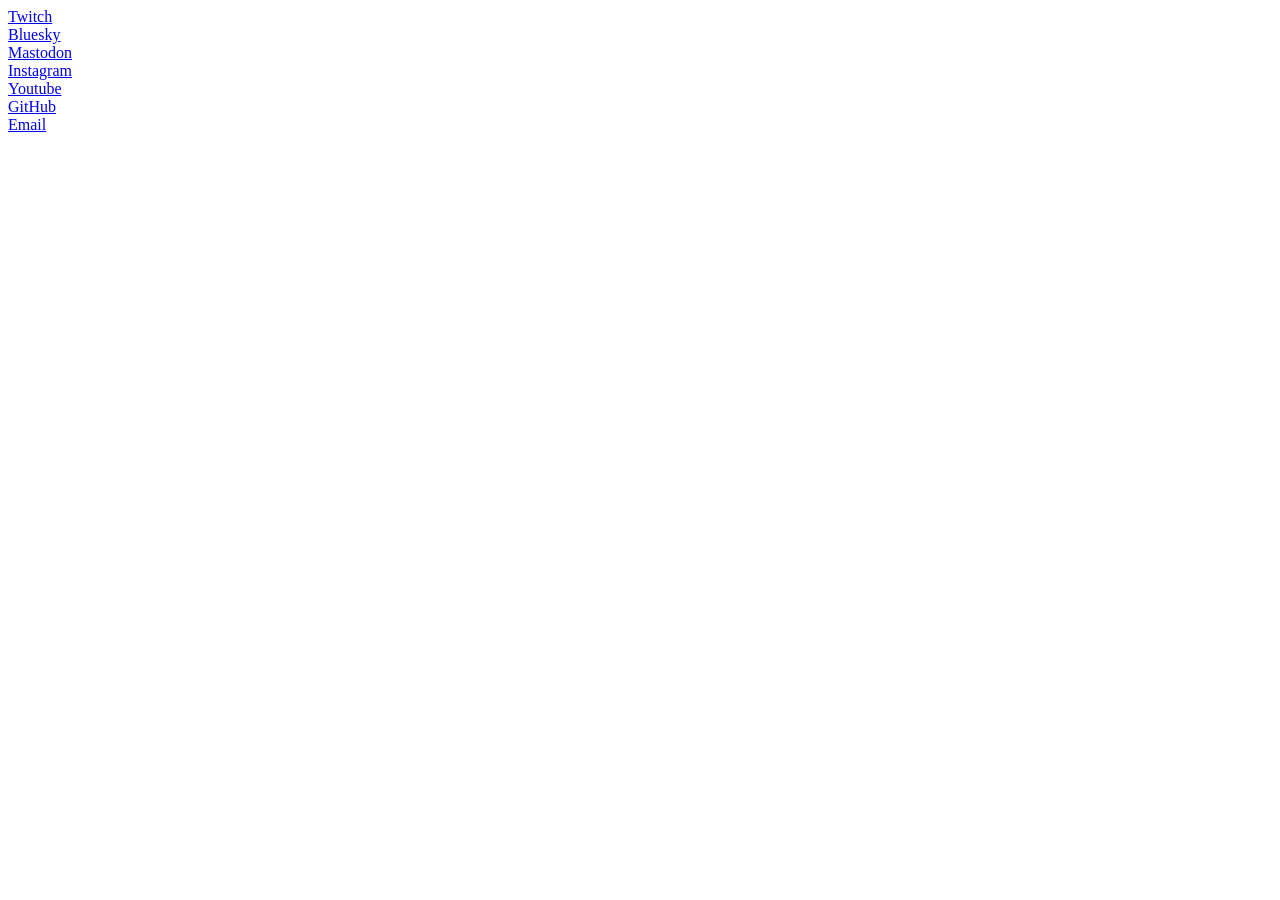
==== content/index.html @ 4b6d27f7 "HTML pretending to be MD." ====
<!DOCTYPE html>
<html lang="en" dir="ltr">

<head>
    <meta charset="utf-8">
    <meta name="viewport" content="width=device-width, initial-scale=1">
    <link rel="apple-touch-icon" sizes="180x180" href="favicon/apple-touch-icon.png">
    <link rel="icon" type="image/png" sizes="32x32" href="favicon/favicon-32x32.png">
    <link rel="icon" type="image/png" sizes="16x16" href="favicon/favicon-16x16.png">
    <link rel="manifest" href="favicon/site.webmanifest">
    <link rel="stylesheet" href="stylesheets/main.css">
    <script src="javascript/main.js"></script>
    <title>NyxTheMage</title>
</head>

<body>
    <div id="mage"></div>
    <div id="backboard"></div>
    <div id="twitch">
        <a rel="me" href="https://www.twitch.tv/nyxthemage">Twitch</a>
    </div>
    <div id="bluesky">
        <a rel="me" href="https://bsky.app/profile/nyxthemage.com">Bluesky</a>
    </div>
    <div id="mastodon">
        <a rel="me" href="https://mastodon.social/@nyxthemage">Mastodon</a>
    </div>
    <div id="instagram">
        <a rel="me" href="https://www.instagram.com/nyxthemage">Instagram</a>
    </div>
    <div id="youtube">
        <a rel="me" href="https://www.youtube.com/@nyxthemage">Youtube</a>
    </div>
    <div id="github">
        <a rel="me" href="https://github.com/nyxthemage">GitHub</a>
    </div>
    <div id="email">
        <a rel="me" href="mailto:&#x6e;&#x79;&#x78;&#x40;&#x6e;&#x79;&#x78;&#x74;&#x68;&#x65;&#x6d;&#x61;&#x67;&#x65;&#x2e;&#x63;&#x6f;&#x6d;">Email</a>
    </div>
</body>

</html>

<!-- Generative AI is unethical I want to leave this place -->
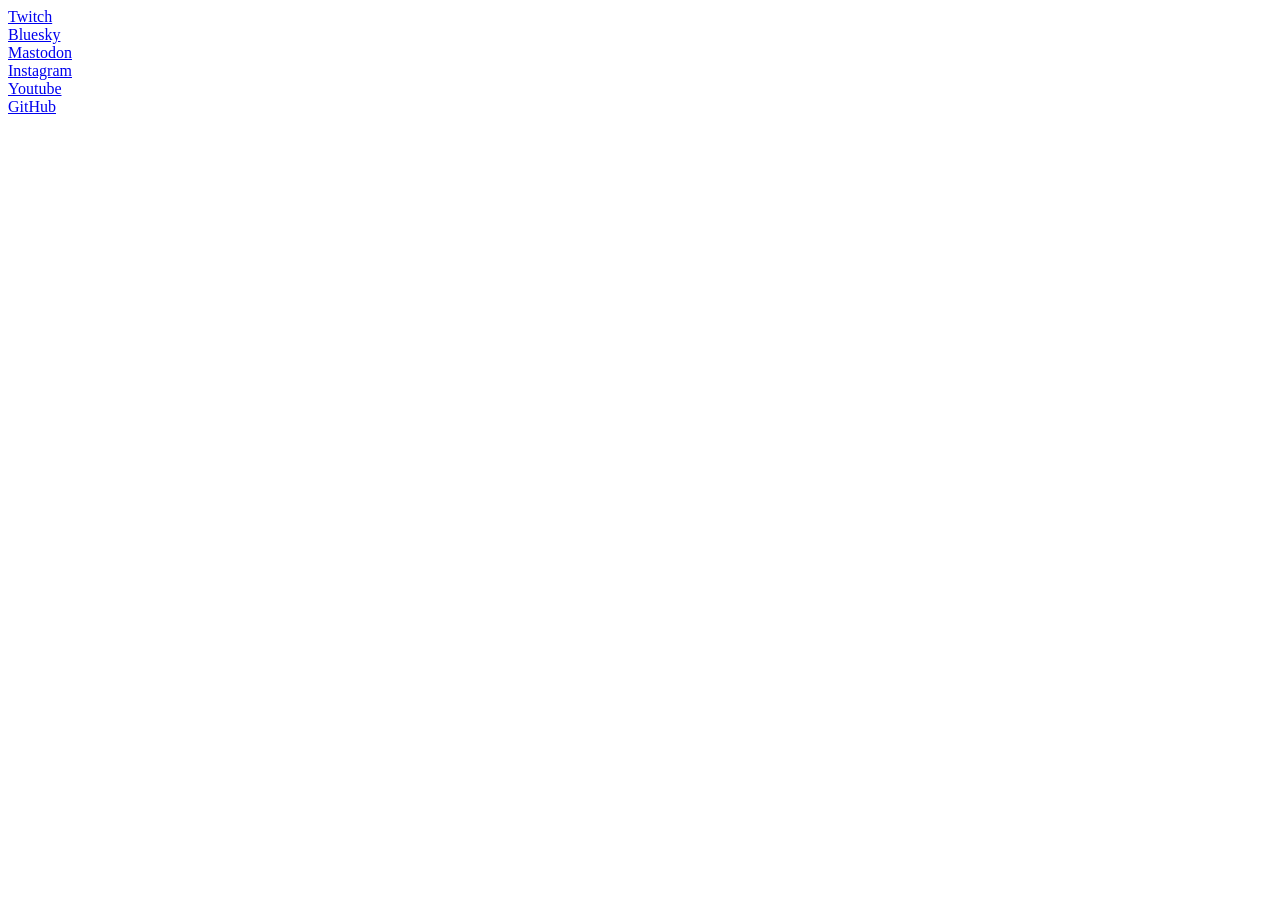
==== commit 3019310f: "2026 is going great." ====
--- a/content/index.html
+++ b/content/index.html
@@ -4,12 +4,12 @@
 <head>
     <meta charset="utf-8">
     <meta name="viewport" content="width=device-width, initial-scale=1">
-    <link rel="apple-touch-icon" sizes="180x180" href="favicon/apple-touch-icon.png">
-    <link rel="icon" type="image/png" sizes="32x32" href="favicon/favicon-32x32.png">
-    <link rel="icon" type="image/png" sizes="16x16" href="favicon/favicon-16x16.png">
-    <link rel="manifest" href="favicon/site.webmanifest">
-    <link rel="stylesheet" href="stylesheets/main.css">
-    <script src="javascript/main.js"></script>
+    <link rel="apple-touch-icon" sizes="180x180" href="./11ty/favicon/apple-touch-icon.png">
+    <link rel="icon" type="image/png" sizes="32x32" href="./11ty/favicon/favicon-32x32.png">
+    <link rel="icon" type="image/png" sizes="16x16" href="./11ty/favicon/favicon-16x16.png">
+    <link rel="manifest" href="./11ty/favicon/site.webmanifest">
+    <link rel="stylesheet" href="./11ty/stylesheets/main.css">
+    <script src="./11ty/javascript/main.js"></script>
     <title>NyxTheMage</title>
 </head>
 
@@ -34,11 +34,8 @@
     <div id="github">
         <a rel="me" href="https://github.com/nyxthemage">GitHub</a>
     </div>
-    <div id="email">
-        <a rel="me" href="mailto:&#x6e;&#x79;&#x78;&#x40;&#x6e;&#x79;&#x78;&#x74;&#x68;&#x65;&#x6d;&#x61;&#x67;&#x65;&#x2e;&#x63;&#x6f;&#x6d;">Email</a>
-    </div>
 </body>
 
 </html>
 
-<!-- Generative AI is unethical I want to leave this place -->
+<!-- These people want to turn intelligence into a utility. They have a vested intrest in reducing human capability. They are not our friends. -->
